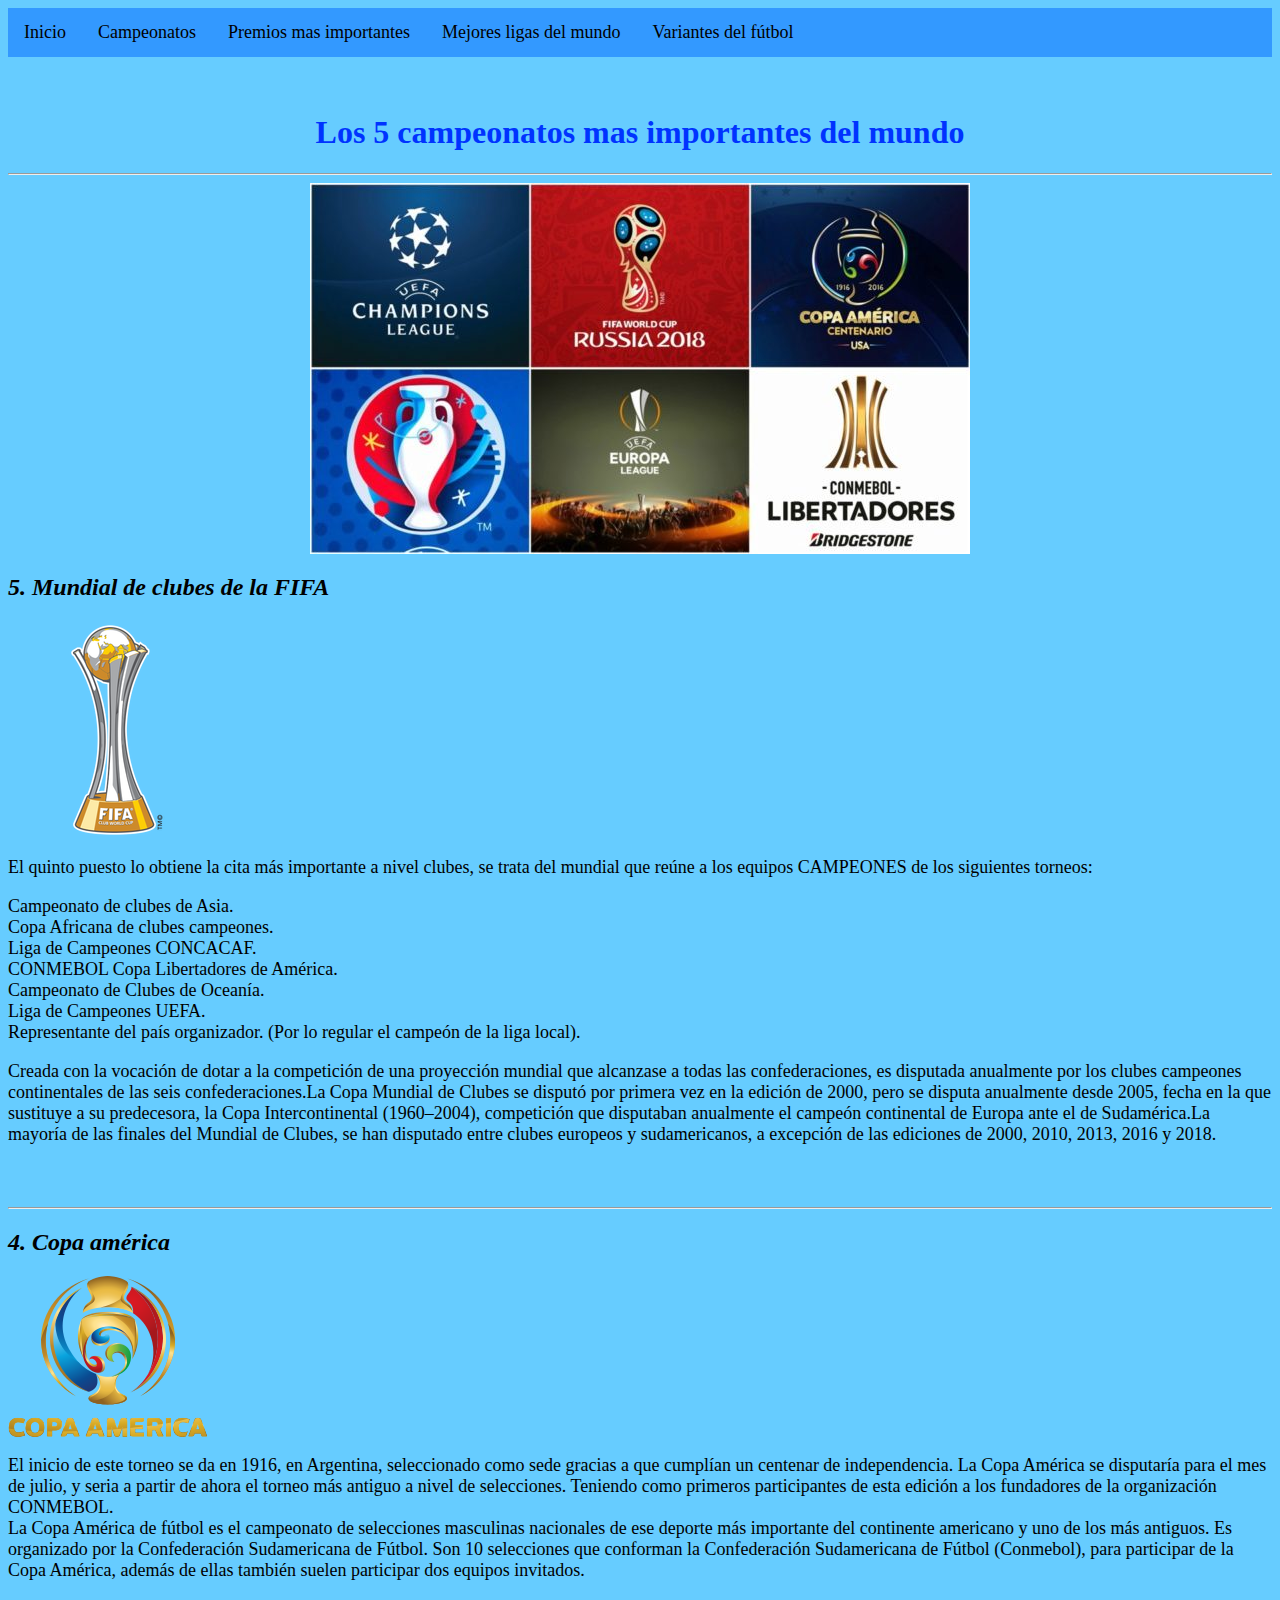
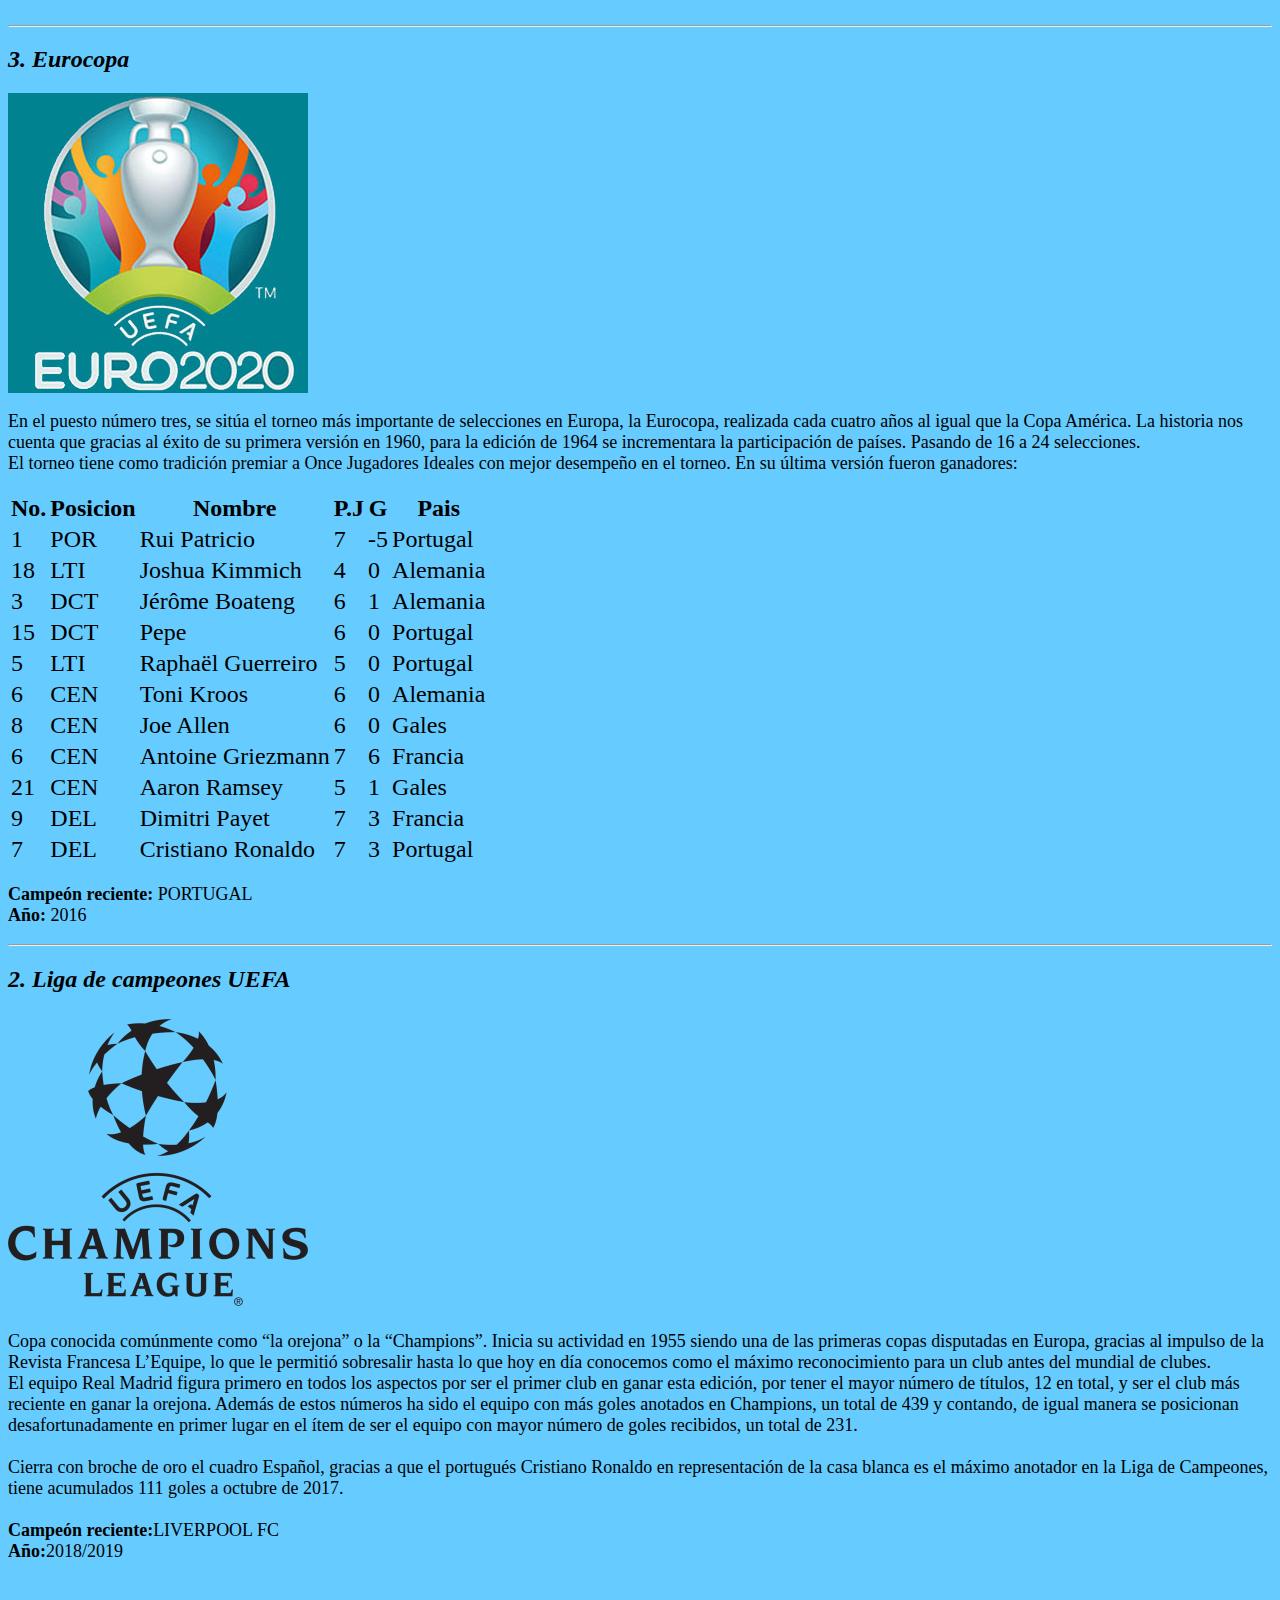
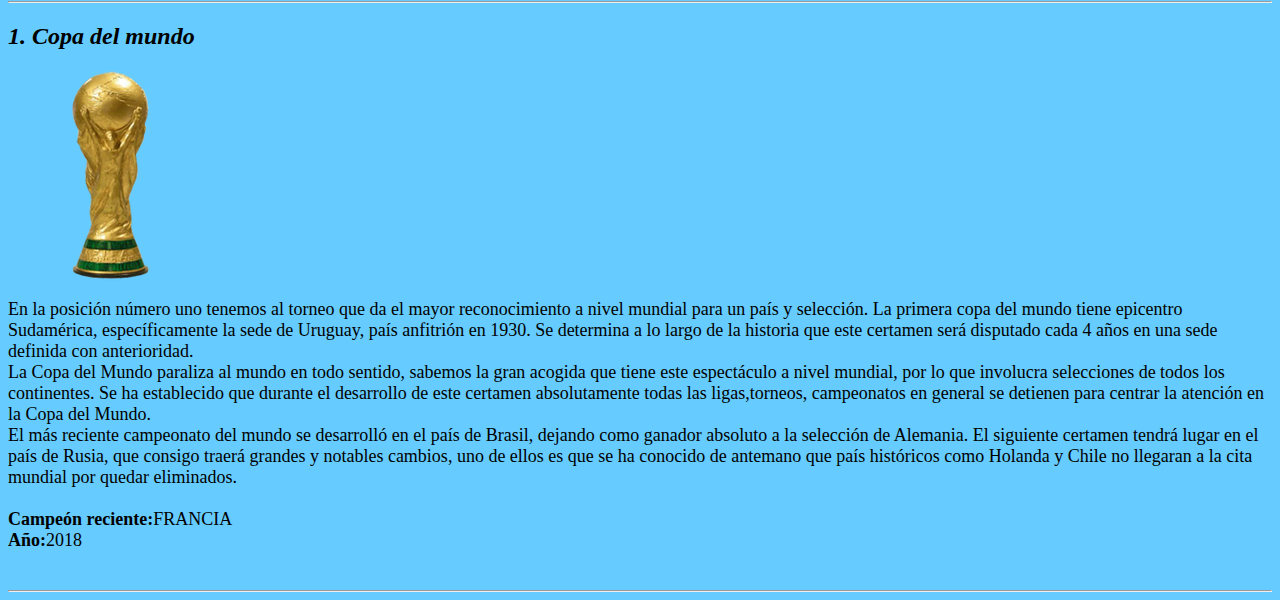
==== html/pagina_2.html @ 941582ef "Add files via upload" ====
<!DOCTYPE html PUBLIC "-//W3C//DTD XHTML 1.0 Transitional//EN" "http://www.w3.org/TR/xhtml1/DTD/xhtml1-transitional.dtd">
<html xmlns="http://www.w3.org/1999/xhtml">
<head>
<meta http-equiv="Content-Type" content="text/html; charset=utf-8" />
<title>Campeonatos del futbol</title>
<link rel="stylesheet" type="text/css" href="../css/estilo.css">
</head>

<body>
<ul>
<li><a href="../index.html">Inicio</a></li>
<li><a href="pagina_2.html">Campeonatos</a></li>
<li><a href="pagina_3.html">Premios mas importantes</a></li>
<li><a href="pagina_4.html">Mejores ligas del mundo</a></li>
<li><a href="pagina_5.html">Variantes del fútbol</a></li>
</ul><br /><br />

<center><h1>Los 5 campeonatos mas importantes del mundo</h1></center><hr />
<center><img src="../img/campeonato.jpg" /></center>

<i><h2>5. Mundial de clubes de la FIFA</h2></i>
<img src="../img/clubes.png" />

<p>
El quinto puesto lo obtiene la cita más importante a nivel clubes, se trata del mundial que reúne a los equipos CAMPEONES de los siguientes torneos:<br /></p>
<p>
Campeonato de clubes de Asia.<br />
Copa Africana de clubes campeones.<br />
Liga de Campeones CONCACAF.<br />
CONMEBOL Copa Libertadores de América.<br />
Campeonato de Clubes de Oceanía.<br />
Liga de Campeones UEFA.<br />
Representante del país organizador. (Por lo regular el campeón de la liga local).<br />
</p>
<p>
Creada con la vocación de dotar a la competición de una proyección mundial que alcanzase a todas las confederaciones, es disputada anualmente por los clubes campeones continentales de las seis confederaciones.La Copa Mundial de Clubes se disputó por primera vez en la edición de 2000, pero se disputa anualmente desde 2005, fecha en la que sustituye a su predecesora, la Copa Intercontinental (1960–2004), competición que disputaban anualmente el campeón continental de Europa ante el de Sudamérica.​La mayoría de las finales del Mundial de Clubes, se han disputado entre clubes europeos y sudamericanos, a excepción de las ediciones de 2000, 2010, 2013, 2016 y 2018.</p>
</p><br /><br /><hr />

<i><h2>4. Copa américa</h2></i>
<img src="../img/copa america.png" />
<p>
El inicio de este torneo se da en 1916, en Argentina, seleccionado como sede gracias a que cumplían un centenar de independencia. La Copa América se disputaría para el mes de julio, y seria a partir de ahora el torneo más antiguo a nivel de selecciones. Teniendo como primeros participantes de esta edición a los fundadores de la organización CONMEBOL.<br />
La Copa América de fútbol es el campeonato de selecciones masculinas nacionales de ese deporte más importante del continente americano y uno de los más antiguos. Es organizado por la Confederación Sudamericana de Fútbol. Son 10 selecciones que conforman la Confederación Sudamericana de Fútbol (Conmebol), para participar de la Copa América, además de ellas también suelen participar dos equipos invitados.</p><br /><hr />

<i><h2>3. Eurocopa</h2></i>
<img src="../img/eurocopa.jpg" />
<p>
En el puesto número tres, se sitúa el torneo más importante de selecciones en Europa, la Eurocopa, realizada cada cuatro años al igual que la Copa América. La historia nos cuenta que gracias al éxito de su primera versión en 1960, para la edición de 1964 se incrementara la participación de países. Pasando de 16 a 24 selecciones.<br />
El torneo tiene como tradición premiar a Once Jugadores Ideales con mejor desempeño en el torneo. En su última versión fueron ganadores:
<table>
<tr>
<th>No.</th>
<th>Posicion</th>
<th>Nombre</th>
<th>P.J</th>
<th>G</th>
<th>Pais</th>
</tr>

<tr>
<td>1</td>
<td>POR</td>
<td>Rui Patricio</td>
<td>7</td>
<td>-5</td>
<td>Portugal</td>
</tr>

<tr>
<td>18</td>
<td>LTI</td>
<td>Joshua Kimmich</td>
<td>4</td>
<td>0</td>
<td>Alemania</td>
</tr>

<tr>
<td>3</td>
<td>DCT</td>
<td>Jérôme Boateng</td>
<td>6</td>
<td>1</td>
<td>Alemania</td>
</tr>

<tr>
<td>15</td>
<td>DCT</td>
<td>Pepe</td>
<td>6</td>
<td>0</td>
<td>Portugal</td>
</tr>

<tr>
<td>5</td>
<td>LTI</td>
<td>Raphaël Guerreiro</td>
<td>5</td>
<td>0</td>
<td>Portugal</td>
</tr>

<tr>
<td>6</td>
<td>CEN</td>
<td>Toni Kroos</td>
<td>6</td>
<td>0</td>
<td>Alemania</td>
</tr>

<tr>
<td>8</td>
<td>CEN</td>
<td>Joe Allen</td>
<td>6</td>
<td>0</td>
<td>Gales</td>
</tr>

<tr>
<td>6</td>
<td>CEN</td>
<td>Antoine Griezmann</td>
<td>7</td>
<td>6</td>
<td>Francia</td>
</tr>

<tr>
<td>21</td>
<td>CEN</td>
<td>Aaron Ramsey</td>
<td>5</td>
<td>1</td>
<td>Gales</td>
</tr>

<tr>
<td>9</td>
<td>DEL</td>
<td>Dimitri Payet</td>
<td>7</td>
<td>3</td>
<td>Francia</td>
</tr>

<tr>
<td>7</td>
<td>DEL</td>
<td>Cristiano Ronaldo</td>
<td>7</td>
<td>3</td>
<td>Portugal</td>
</tr>
</table>
<p>
<b>Campeón reciente:</b> PORTUGAL<br />
<b>Año:</b> 2016<br /><hr />

<i><h2>2. Liga de campeones UEFA</h2></i>
<img src="../img/UEFA.png" />
<p>
Copa conocida comúnmente como “la orejona” o la “Champions”. Inicia su actividad en 1955 siendo una de las primeras copas disputadas en Europa, gracias al impulso de la Revista Francesa L’Equipe, lo que le permitió sobresalir hasta lo que hoy en día conocemos como el máximo reconocimiento para un club antes del mundial de clubes.<br />
El equipo Real Madrid figura primero en todos los aspectos por ser el primer club en ganar esta edición, por tener el mayor número de títulos, 12 en total, y ser el club más reciente en ganar la orejona. Además de estos números ha sido el equipo con más goles anotados en Champions, un total de 439 y contando, de igual manera se posicionan desafortunadamente en primer lugar en el ítem de ser el equipo con mayor número de goles recibidos, un total de 231.<br /><br />
Cierra con broche de oro el cuadro Español, gracias a que el portugués Cristiano Ronaldo en representación de la casa blanca es el máximo anotador en la Liga de Campeones, tiene acumulados 111 goles a octubre de 2017.<br /><br />
<b>Campeón reciente:</b>LIVERPOOL FC<br />
<b>Año:</b>2018/2019<br /><br /><hr />

<i><h2>1. Copa del mundo</h2></i>
<img src="../img/Mundial.png" />
<p>
En la posición número uno tenemos al torneo que da el mayor reconocimiento a nivel mundial para un país y selección. La primera copa del mundo tiene epicentro Sudamérica, específicamente la sede de Uruguay, país anfitrión en 1930. Se determina a lo largo de la historia que este certamen será disputado cada 4 años en una sede definida con anterioridad.<br />
La Copa del Mundo paraliza al mundo en todo sentido, sabemos la gran acogida que tiene este espectáculo a nivel mundial, por lo que involucra selecciones de todos los continentes. Se ha establecido que durante el desarrollo de este certamen absolutamente todas las ligas,torneos, campeonatos en general se detienen para centrar la atención en la Copa del Mundo.<br />
El más reciente campeonato del mundo se desarrolló en el país de Brasil, dejando como ganador absoluto a la selección de Alemania. El siguiente certamen tendrá lugar en el país de Rusia, que consigo traerá grandes y notables cambios, uno de ellos es que se ha conocido de antemano que país históricos como Holanda y Chile no llegaran a la cita mundial por quedar eliminados.<br /><br />
<b>Campeón reciente:</b>FRANCIA<br />
<b>Año:</b>2018<br /><br /><hr />




</body>
</html>
---- css/estilo.css ----
@charset "utf-8";
/* CSS Document */

h1{
	color:#03F;
	font-family:"Times New Roman", Times, serif;
}

p{
	font-size:18px;
	
    font-family:"Comic Sans MS", cursive;
	
}
	
	
body{
	background:#6CF;
}

.p1{ 
font-size:24px;
font-family:

}
ul{
	font-family:"Comic Sans MS", cursive;
	font-size:18px;
	
}

table{
	font-size:24px;
	font-family:"Palatino Linotype", "Book Antiqua", Palatino, serif;
	
	
}

ol{
	font-family:"Comic Sans MS", cursive;
	font-size:18px;
}

ul{
	list-style-type:none;
	margin:0;
	padding:0;
	overflow:hidden;
	background-color:#39F;
	
		
}

li a{
	display:block;
	color:#000;
	text-align:inherit;
	padding: 14px 16px;
	text-decoration:none;
}

li a:hover{
	background-color:#36F;
}
li{
	float:left;
}
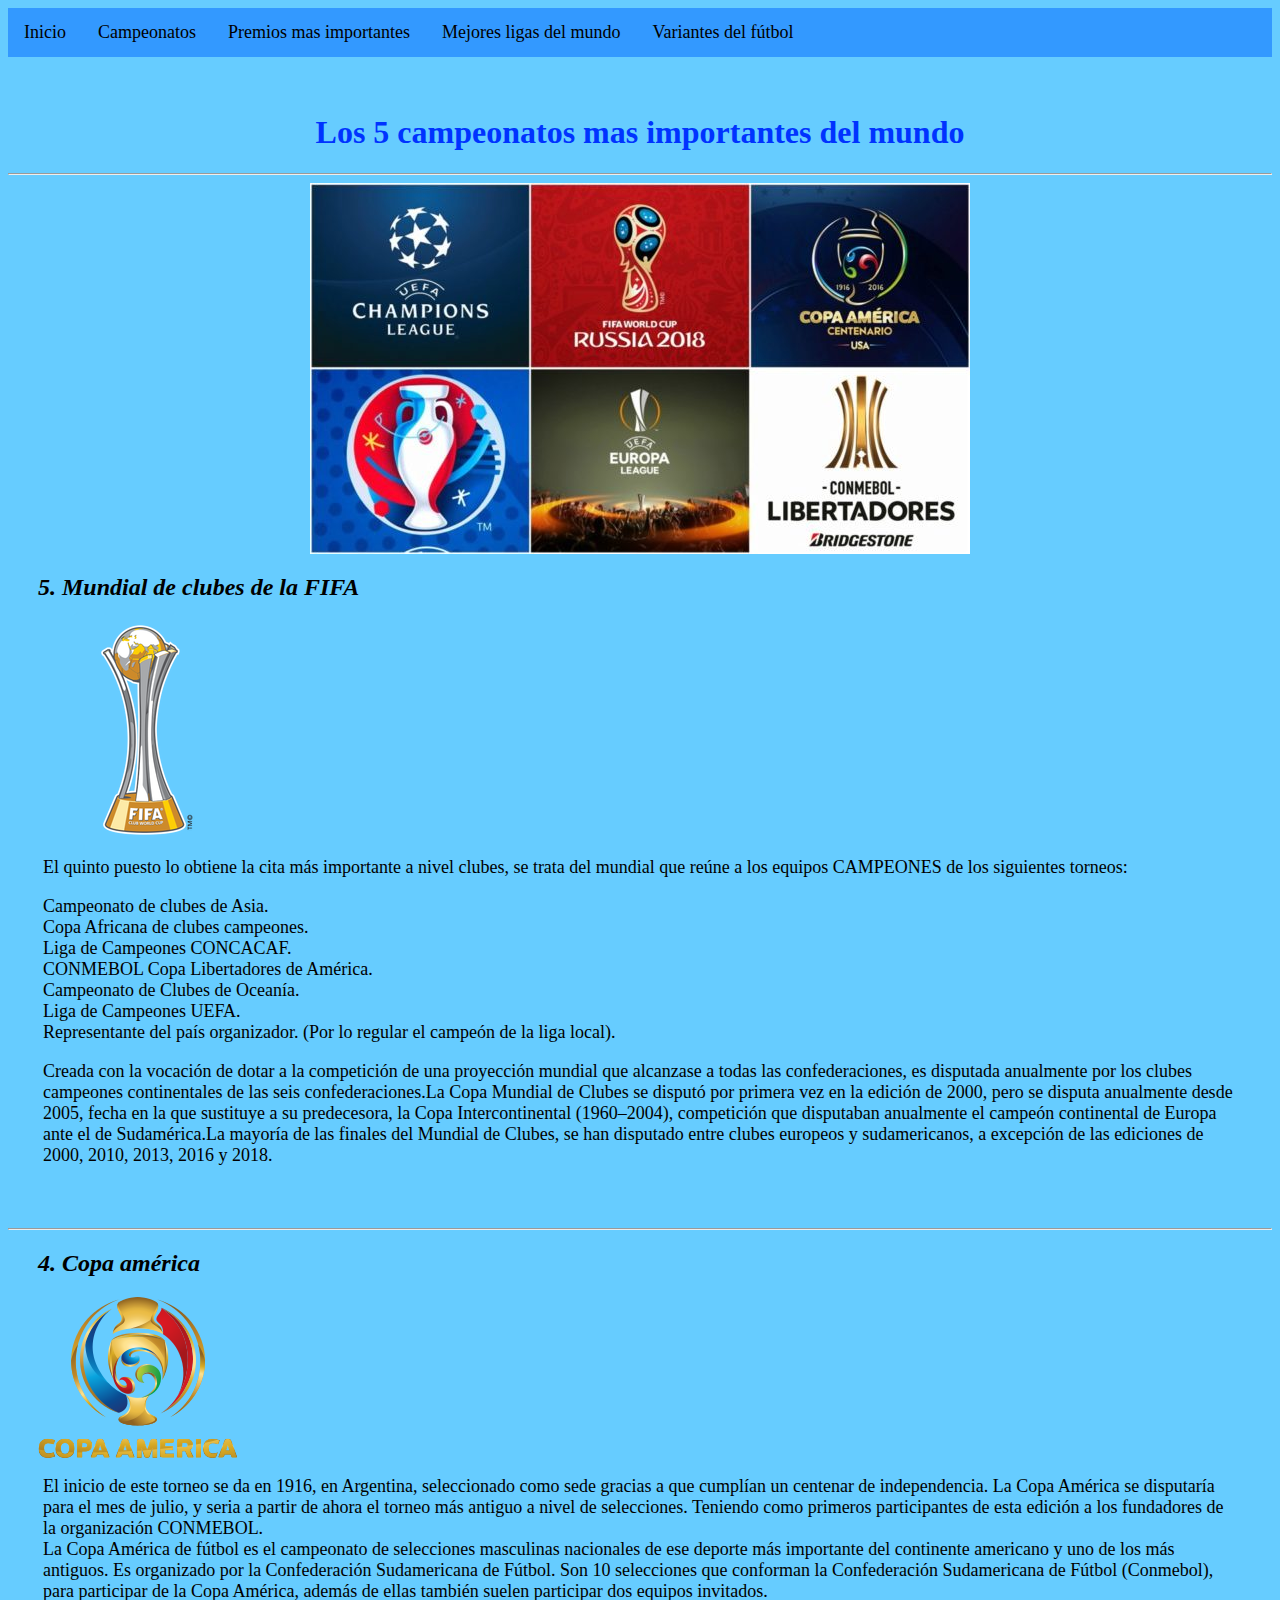
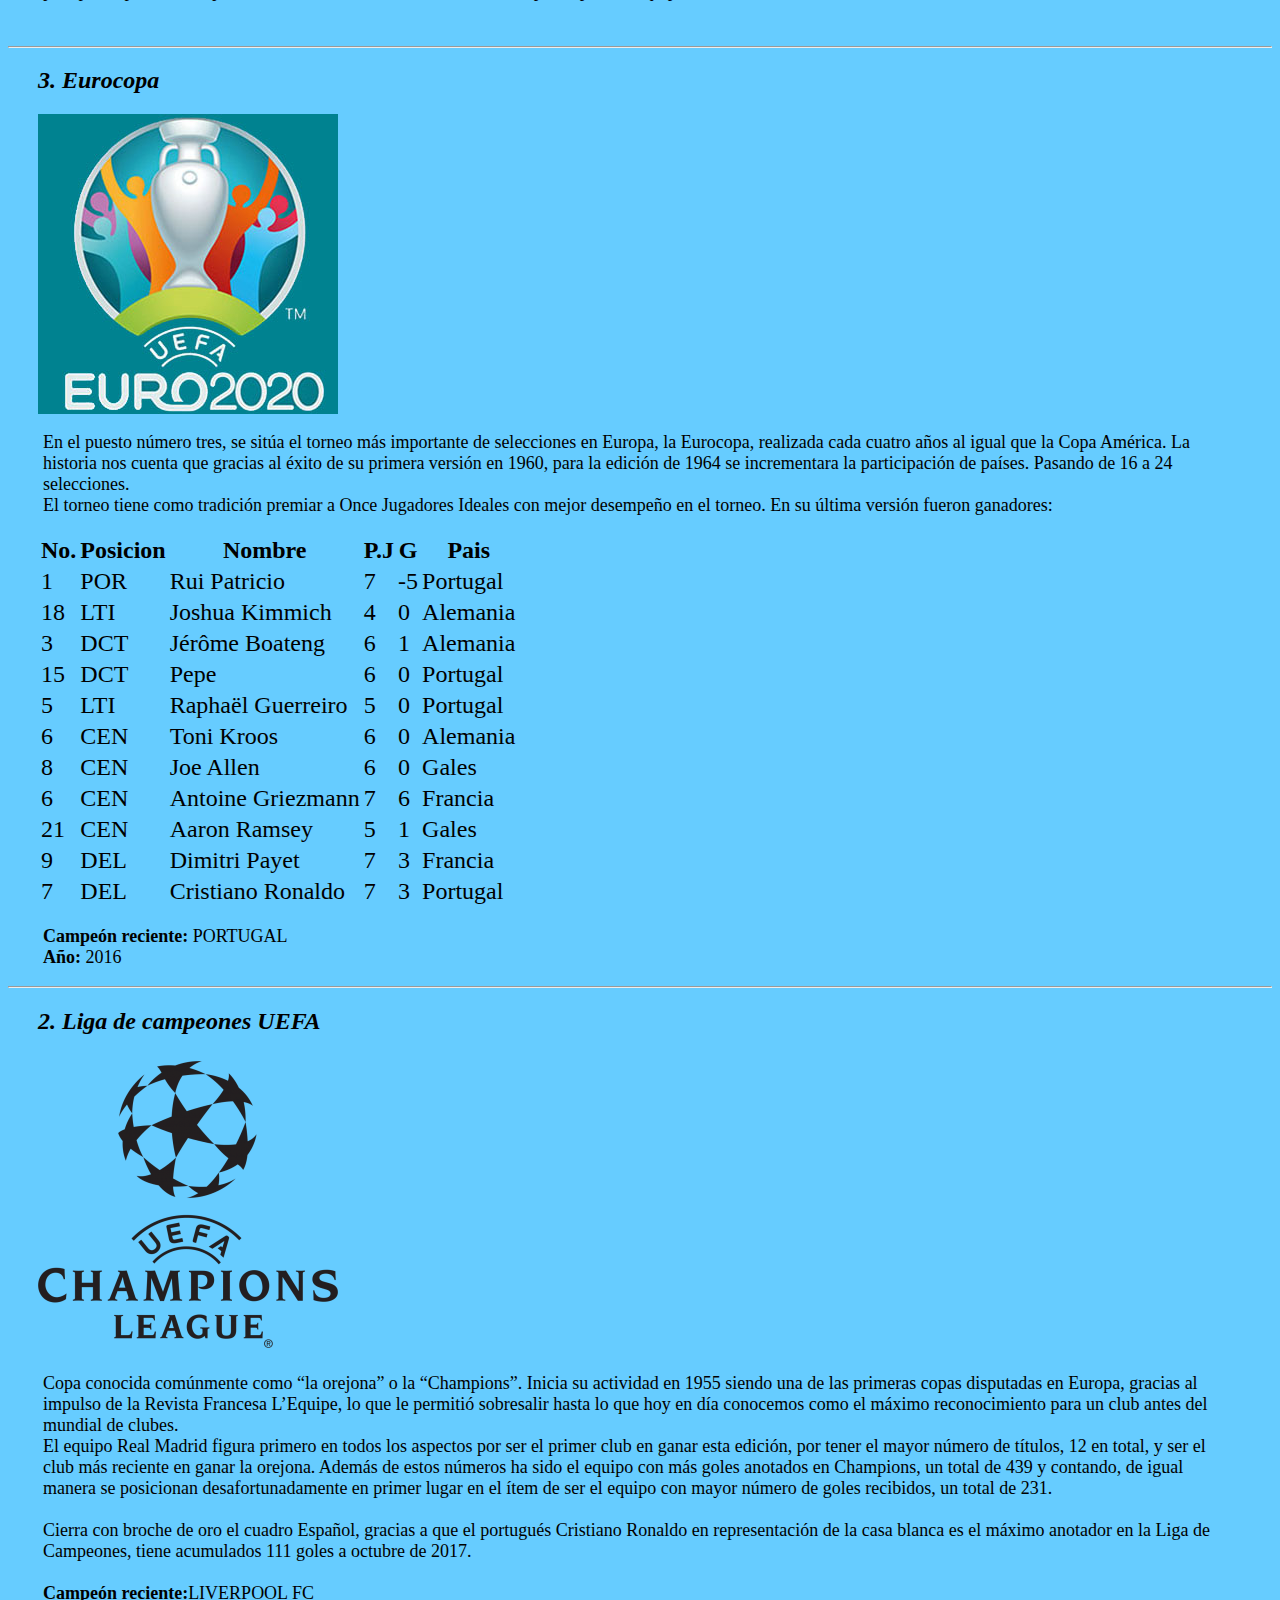
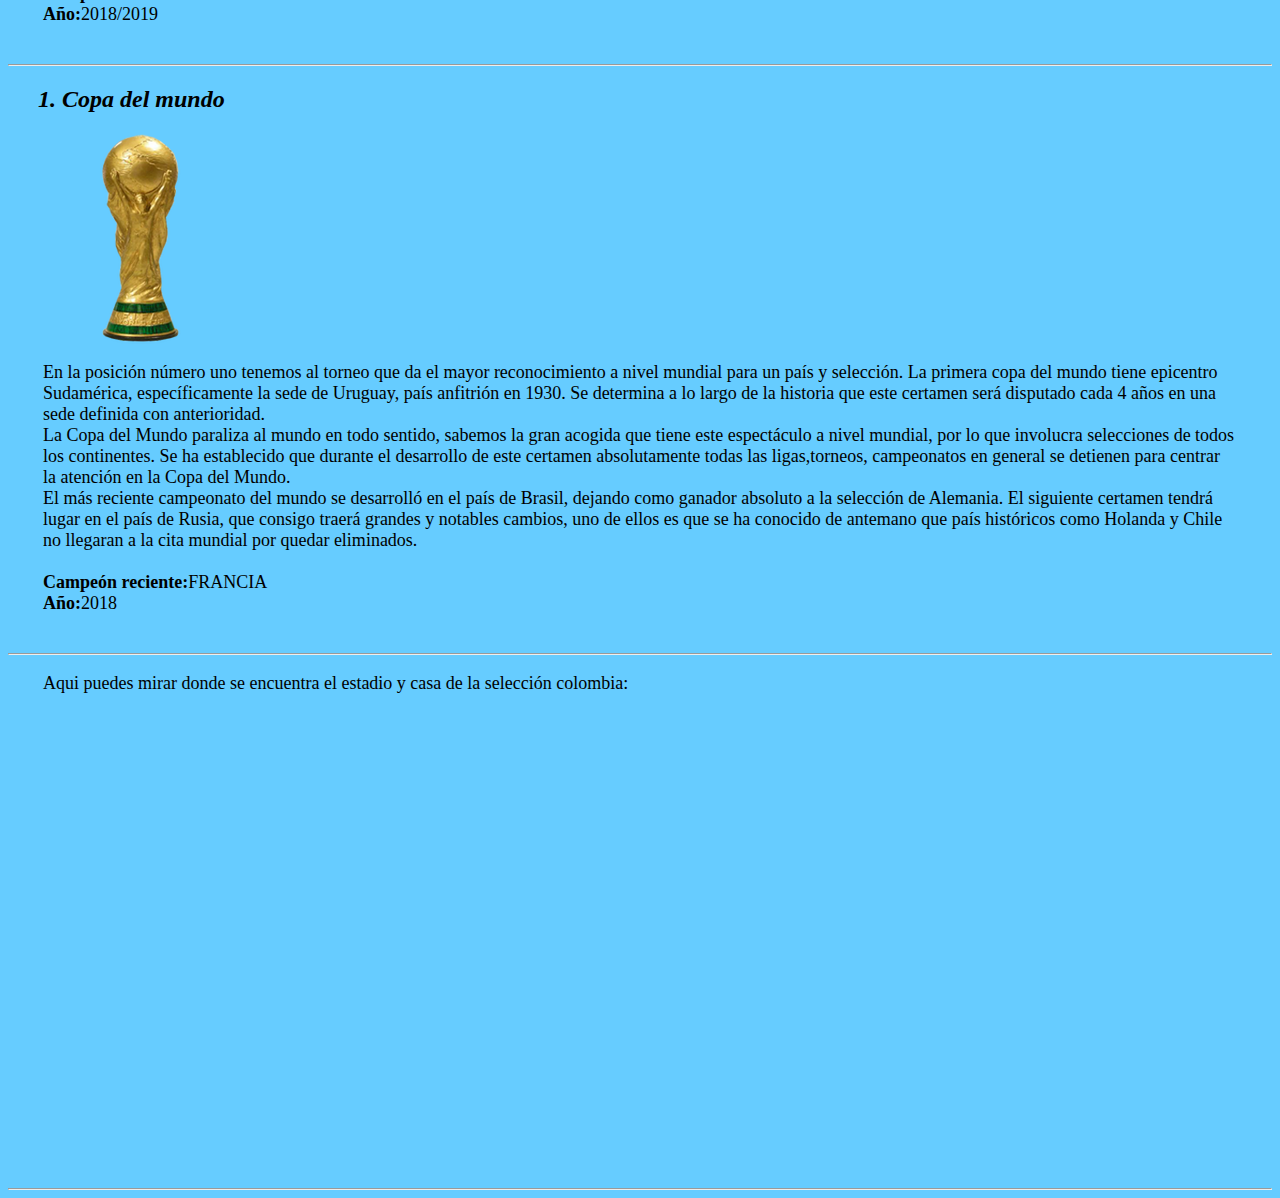
==== commit 572ec534: "Add files via upload" ====
--- a/html/pagina_2.html
+++ b/html/pagina_2.html
@@ -178,6 +178,11 @@
 <b>Campeón reciente:</b>FRANCIA<br />
 <b>Año:</b>2018<br /><br /><hr />
 
+<p>
+Aqui puedes mirar donde se encuentra el estadio y casa de la selección colombia:
+</p><br />
+<iframe src="https://www.google.com/maps/embed?pb=!1m18!1m12!1m3!1d62679.69923884045!2d-74.83556182089842!3d10.926976900000016!2m3!1f0!2f0!3f0!3m2!1i1024!2i768!4f13.1!3m3!1m2!1s0x8ef5d2930a0f31e3%3A0x162b1ee5667b51a5!2sEstadio%20Metropolitano%20Roberto%20Mel%C3%A9ndez!5e0!3m2!1ses!2sco!4v1598403354845!5m2!1ses!2sco" width="600" height="450" frameborder="0" style="border:0;" allowfullscreen="" aria-hidden="false" tabindex="0"></iframe>
+<hr />
 
 
 
--- a/css/estilo.css
+++ b/css/estilo.css
@@ -7,10 +7,12 @@
 }
 
 p{
+	padding-right:30px;
+	padding-left:30px;
+	margin-left:5px;
+	margin-right:5px;
 	font-size:18px;
-	
     font-family:"Comic Sans MS", cursive;
-	
 }
 	
 	
@@ -20,7 +22,7 @@
 
 .p1{ 
 font-size:24px;
-font-family:
+font-family:"Times New Roman", Times, serif;
 
 }
 ul{
@@ -30,6 +32,8 @@
 }
 
 table{
+	padding-left:30px;
+	padding-right:30px;
 	font-size:24px;
 	font-family:"Palatino Linotype", "Book Antiqua", Palatino, serif;
 	
@@ -66,7 +70,15 @@
 	float:left;
 }
 	
-
+h2{
+	padding-left:30px;
+	padding-right:30px;
+}
+img{
+	padding-right:30px;
+	padding-left:30px;
+}
+		
 
 	
 	
